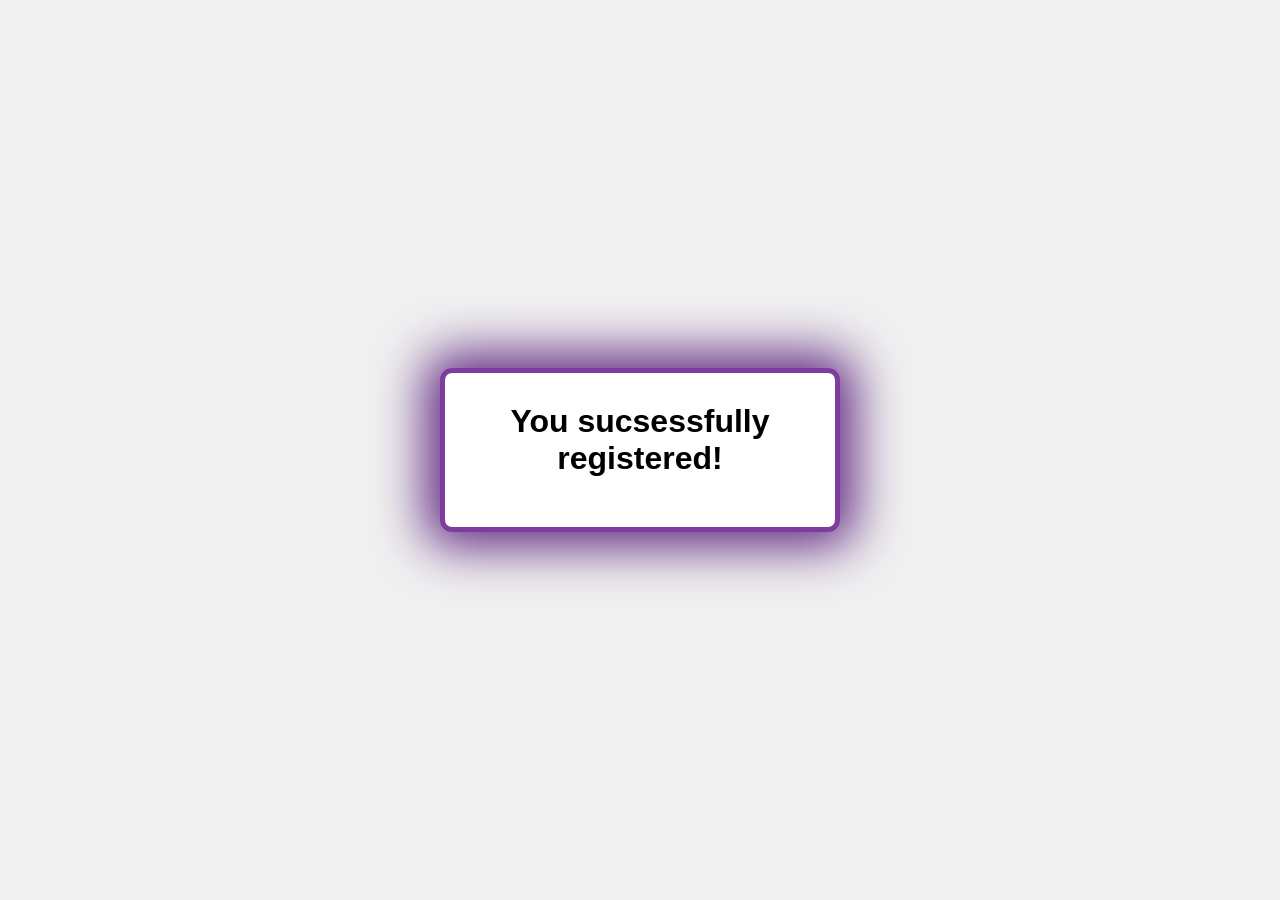
==== Project 1/form_end.htm @ 4e7d58d1 "Add initial registration and login form pages Added HTML files for registration (register.htm), logi" ====
<!DOCTYPE html>
<html lang="en">
<head>
    <meta charset="UTF-8">
    <meta name="viewport" content="width=device-width, initial-scale=1.0">
    <link rel="stylesheet" href="style.css">
    <title>Document</title>
</head>
<body>
    <div class="container">
        <h1>You sucsessfully registered!</h1>
    </div>
</body>
</html>
---- Project 1/style.css ----
*{
    margin: 0;
    padding: 0;
    box-sizing: border-box;
}

/* Sayfa ortalama */
body {
  height: 100vh;
  display: flex;
  justify-content: center;  /* yatay ortala */
  align-items: center;      /* dikey ortala */
  margin: 0;
  font-family: Arial, sans-serif;
  background: #f0f0f0;
}

/* Form kutusu */
.container {
  background: white;
  padding: 30px;
  border-radius: 12px;
  box-shadow: 0 0 10px rgba(0,0,0,0.2);
  width: 400px;
}

/* Başlık ortalansın */
.container h1 {
  text-align: center;
  margin-bottom: 20px;
}

/* Label ve inputları yan yana hizala */
form {
  display: grid;
  grid-template-columns: 150px 1fr; /* sol sütun label, sağ sütun input */
  gap: 10px 15px; /* satır ve sütun aralığı */
  align-items: center; /* label ve inputları aynı hizaya getirir */
}

/* Input stilleri */
input[type="text"],
input[type="email"],
input[type="tel"],
input[type="password"] {
  width: 100%;
  padding: 8px;
  border: 1px solid #ccc;
  border-radius: 6px;
}

/* Submit butonu */
input[type="submit"], #sumbita {
  grid-column: span 2; /* buton 2 sütunu da kaplasın */
  padding: 10px;
  background: #0ea5a4;
  color: white;
  border: none;
  border-radius: 6px;
  cursor: pointer;
}

input[type="submit"]:hover {
  background: #0b807f;
}

/* Alt link ortalansın */
.container a {
  display: block;
  text-align: center;
  margin-top: 10px;
  color: #0ea5a4;
  text-decoration: none;
}
.container a:hover {
  text-decoration: underline;
}

.container{
  box-shadow: #622c82 0 0 50px 15px;
  border: #7b3d9f 5px solid;
}
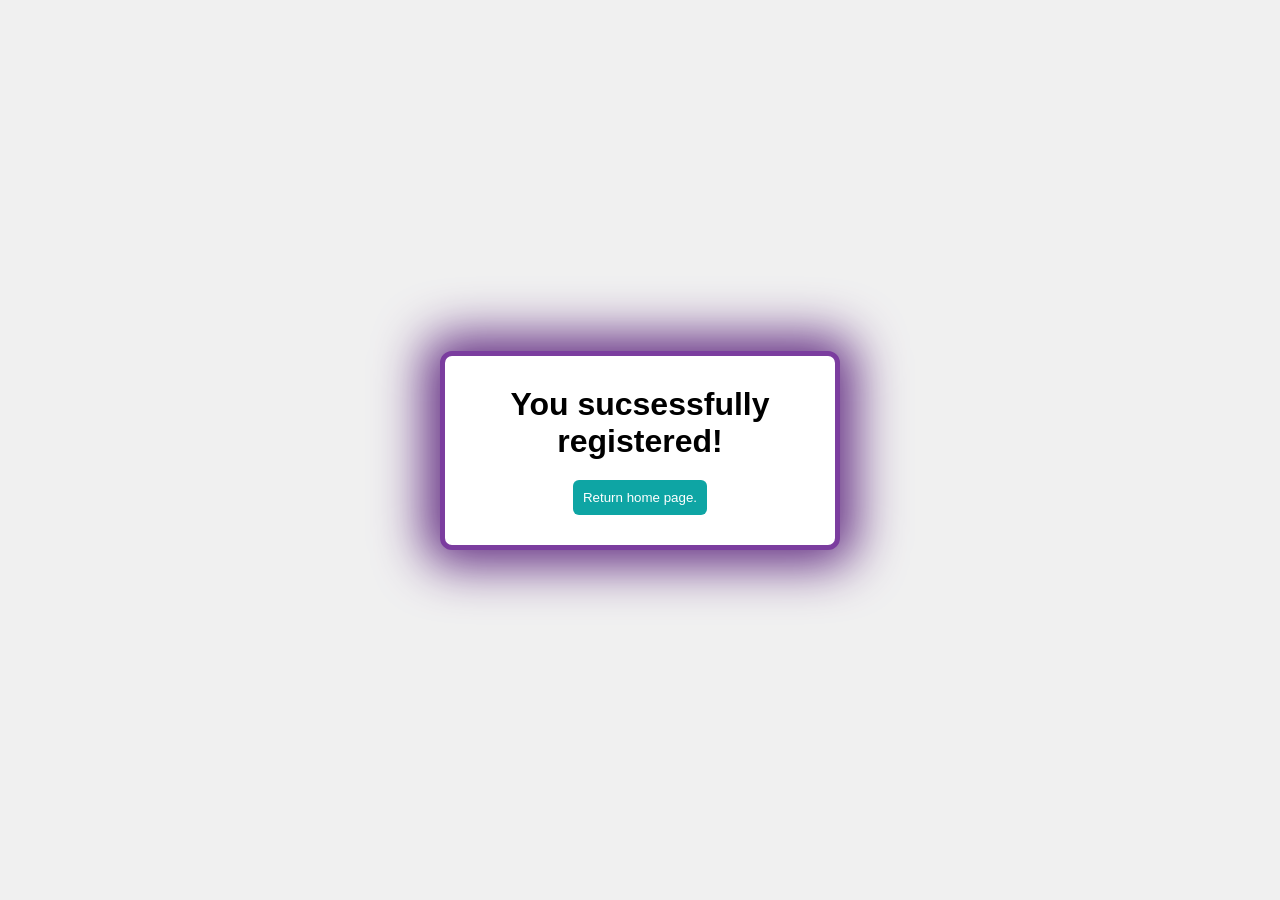
==== commit 6c014218: "Add Project 2 and update Project 1 structure Added a new Project 2 with an alphabet list app (HTML, " ====
--- a/Project 1/form_end.htm
+++ b/Project 1/form_end.htm
@@ -9,6 +9,7 @@
 <body>
     <div class="container">
         <h1>You sucsessfully registered!</h1>
+        <a href="mainpage.html"><button id="button1">Return home page.</button></a>
     </div>
 </body>
 </html>
--- a/Project 1/style.css
+++ b/Project 1/style.css
@@ -50,7 +50,7 @@
 }
 
 /* Submit butonu */
-input[type="submit"], #sumbita {
+input[type="submit"], #sumbita, #button1 {
   grid-column: span 2; /* buton 2 sütunu da kaplasın */
   padding: 10px;
   background: #0ea5a4;
